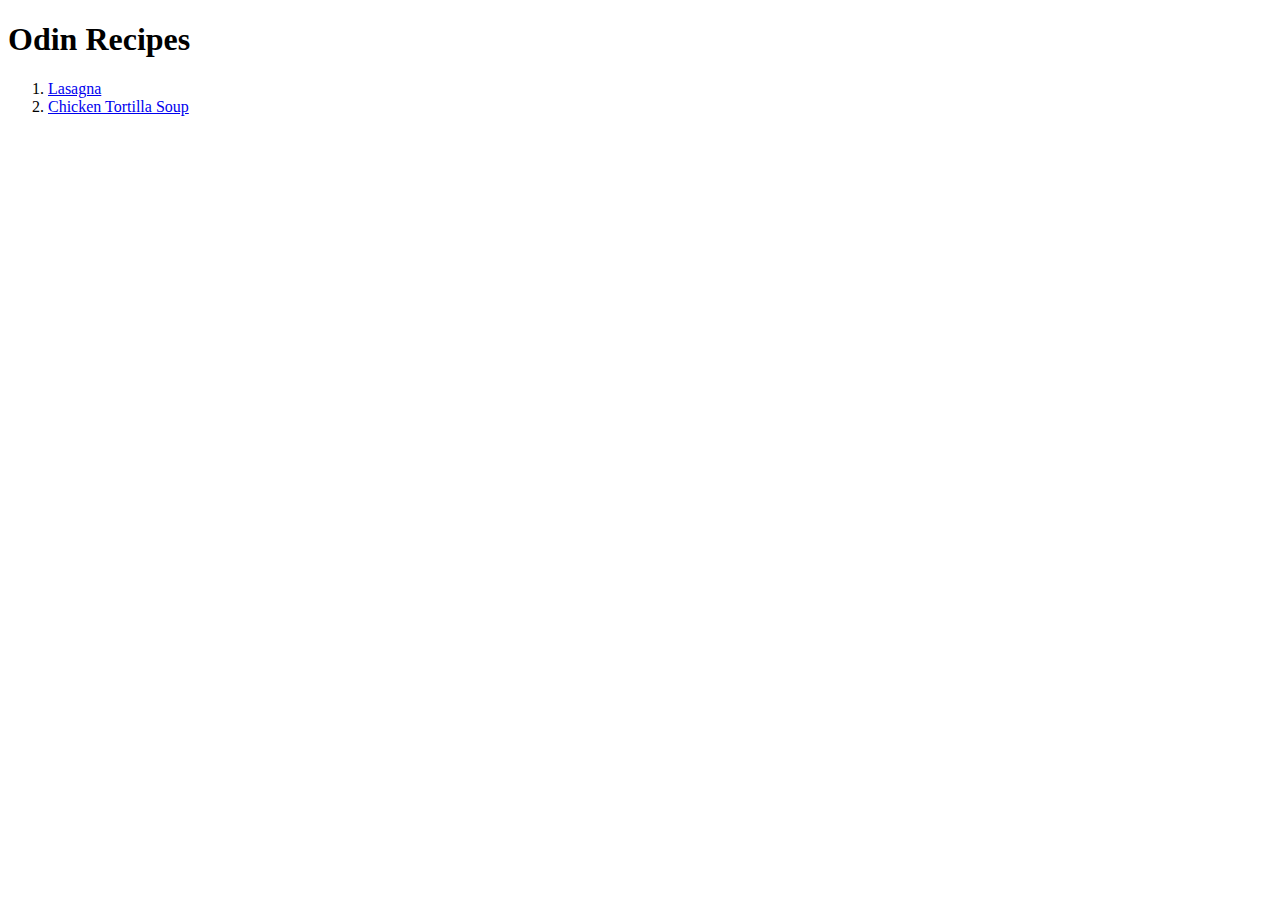
==== index.html @ 76e2e142 "Add all pages to github for a trial" ====
<!DOCTYPE html>
<html lang="en">
<head>
    <meta charset="UTF-8">
    <meta name="viewport" content="width=device-width, initial-scale=1.0">
    <title>Recipes</title>
</head>
<body>
    <h1>Odin Recipes</h1>
    <ol>
        <li>
            <a href="/recipes/lasagna.html">Lasagna</a>
        </li>

        <li>
            <a href="/recipes/chicken-tortilla-soup.html">Chicken Tortilla Soup</a>
        </li>
    </ol>

</body>
</html>
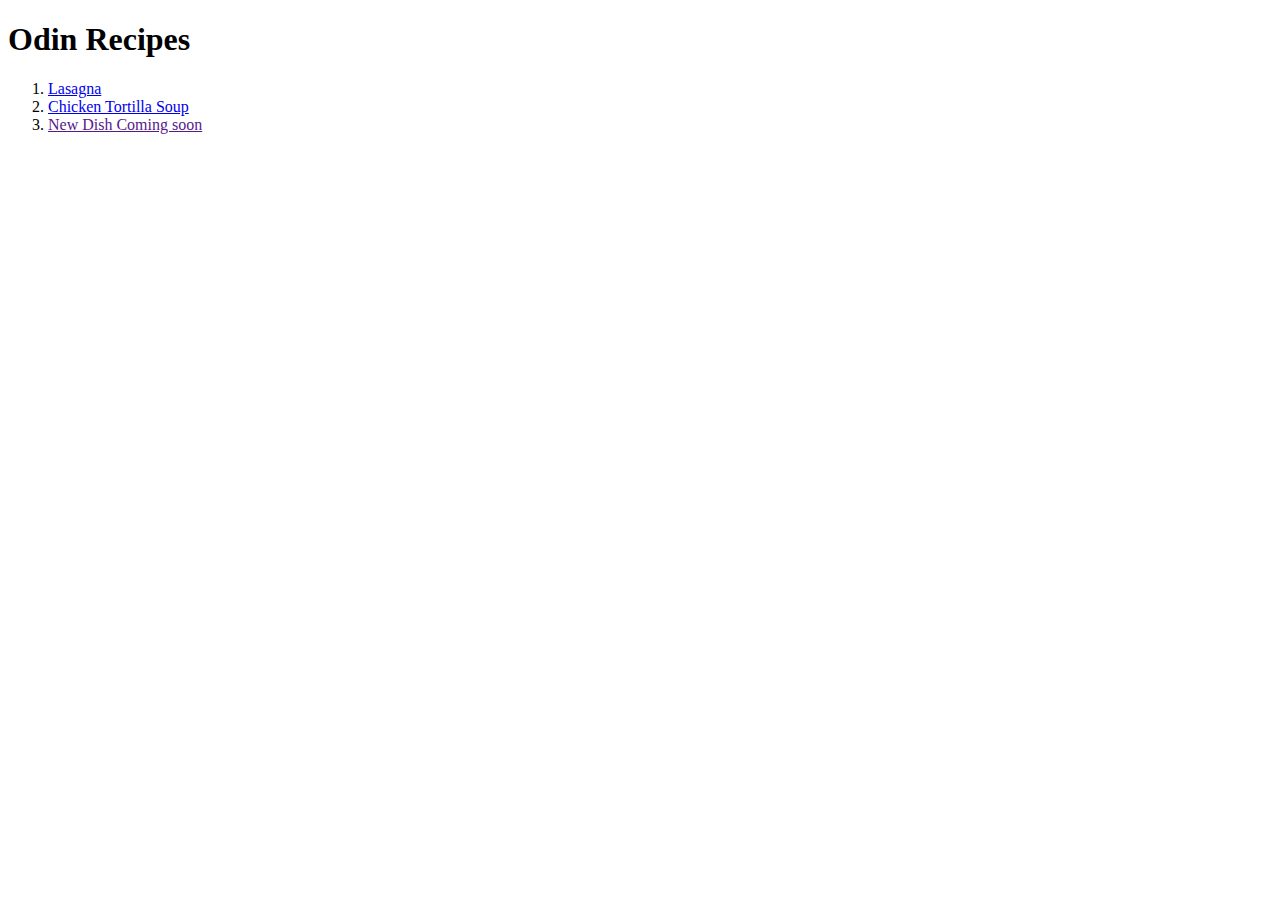
==== commit 4a89005e: "Added a new page" ====
--- a/index.html
+++ b/index.html
@@ -9,11 +9,16 @@
     <h1>Odin Recipes</h1>
     <ol>
         <li>
-            <a href="/recipes/lasagna.html">Lasagna</a>
+            <a href="recipes/lasagna.html" target="_blank">Lasagna</a>
         </li>
 
         <li>
-            <a href="/recipes/chicken-tortilla-soup.html">Chicken Tortilla Soup</a>
+            <a href="recipes/chicken-tortilla-soup.html" target="_blank">Chicken Tortilla Soup</a>
+        </li>
+
+        <li>
+            <a href="">New Dish Coming soon
+            </a>
         </li>
     </ol>
 
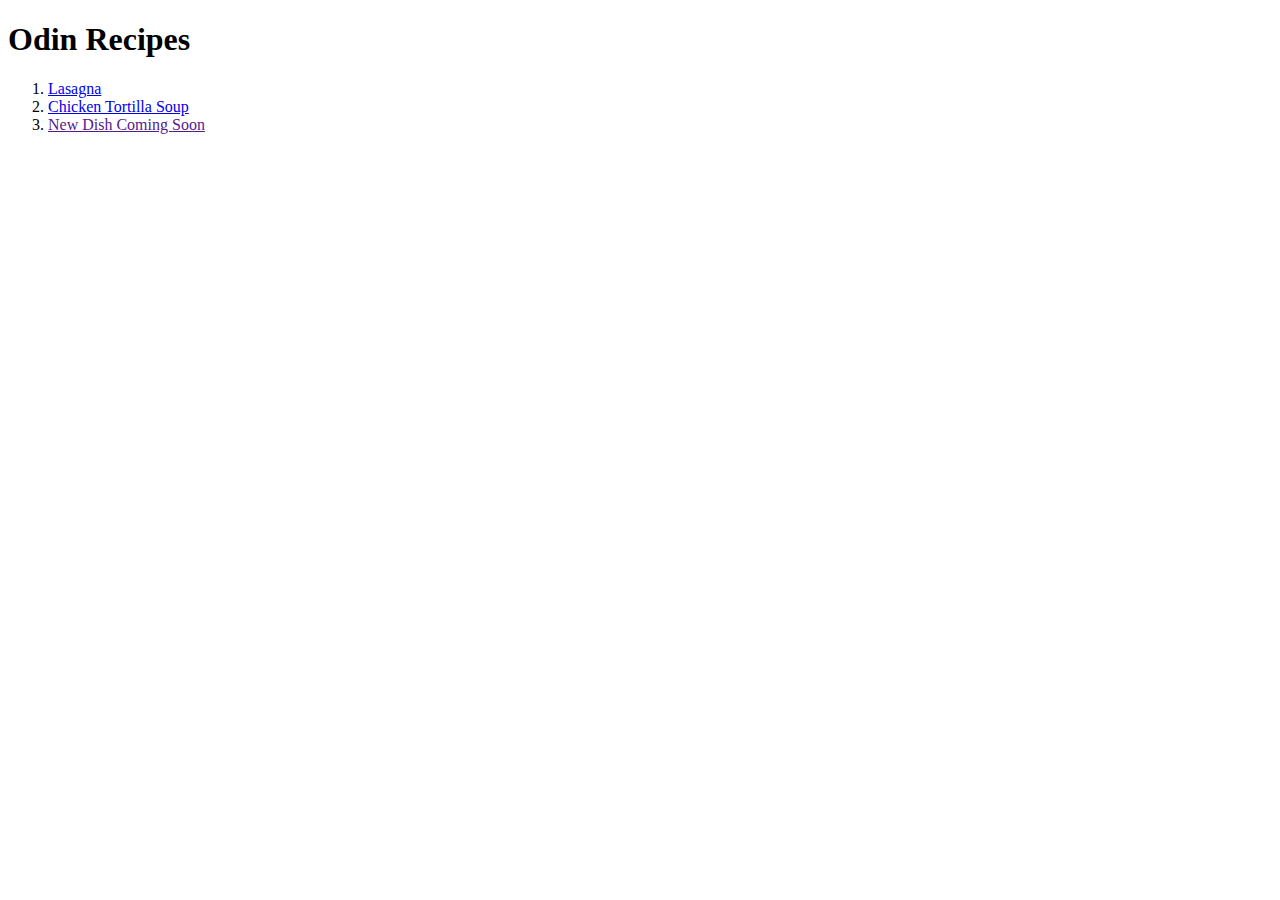
==== commit cd9a3303: "Nothing changed" ====
--- a/index.html
+++ b/index.html
@@ -17,8 +17,7 @@
         </li>
 
         <li>
-            <a href="">New Dish Coming soon
-            </a>
+            <a href="">New Dish Coming Soon</a>
         </li>
     </ol>
 
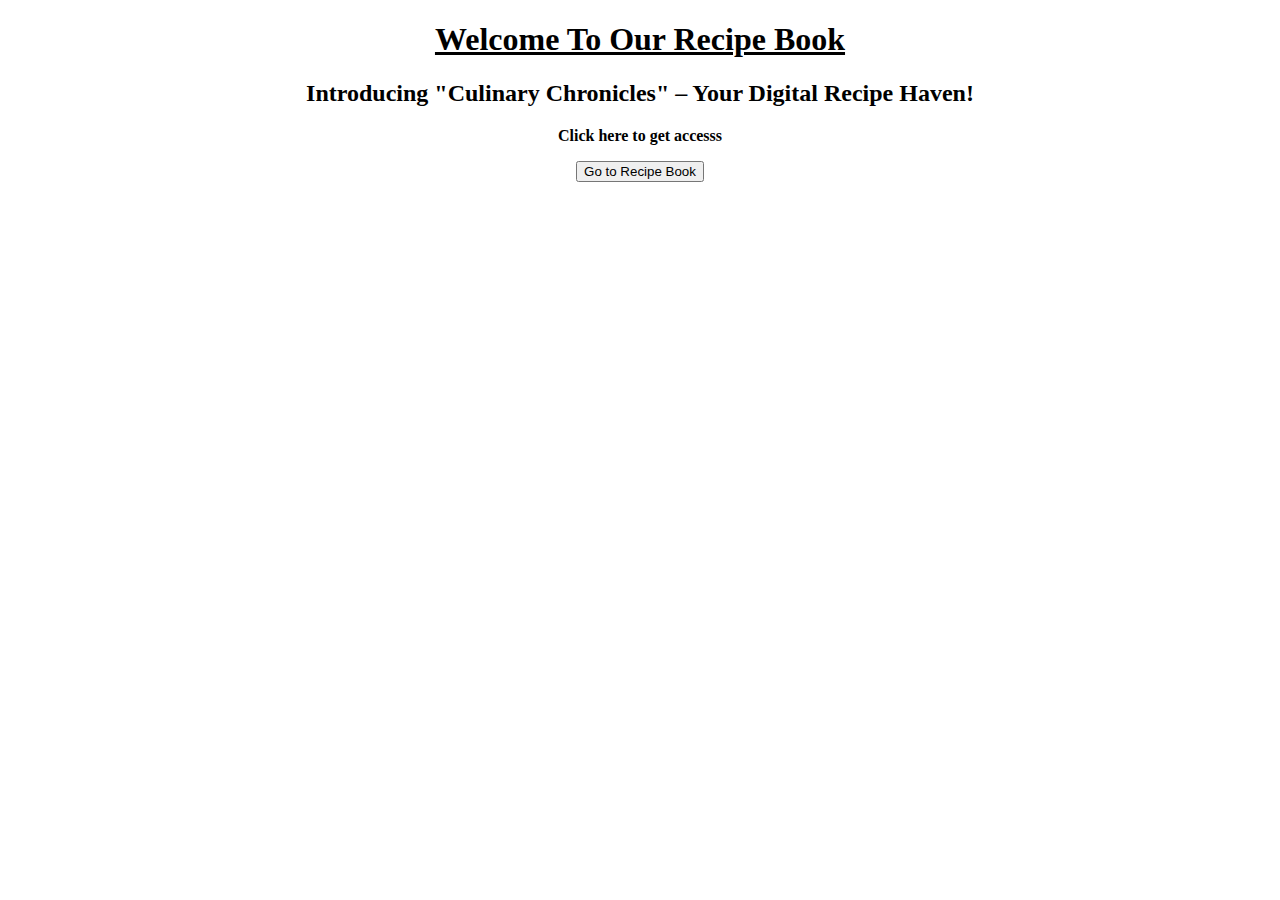
==== commit 9d6076df: "Added a css file properly" ====
--- a/index.html
+++ b/index.html
@@ -4,22 +4,15 @@
     <meta charset="UTF-8">
     <meta name="viewport" content="width=device-width, initial-scale=1.0">
     <title>Recipes</title>
+    <link rel="stylesheet" href="css/styles.css">
 </head>
 <body>
-    <h1>Odin Recipes</h1>
-    <ol>
-        <li>
-            <a href="recipes/lasagna.html" target="_blank">Lasagna</a>
-        </li>
+    <h1>Welcome To Our Recipe Book</h1>
+    <h2>Introducing "Culinary Chronicles" – Your Digital Recipe Haven!</h2>
+    <p><strong>Click here to get accesss</strong></p>
 
-        <li>
-            <a href="recipes/chicken-tortilla-soup.html" target="_blank">Chicken Tortilla Soup</a>
-        </li>
-
-        <li>
-            <a href="">New Dish Coming Soon</a>
-        </li>
-    </ol>
-
+    <div class="btn">
+    <button><a href="book.html" target="_blank">Go to Recipe Book</a></button>
+    </div>
 </body>
 </html>--- a/css/styles.css
+++ b/css/styles.css
@@ -0,0 +1,50 @@
+body{
+    font-family: 'Times New Roman', Times, serif, sans-serif;
+
+}
+
+li{
+    list-style: none;
+    text-align: center;
+}
+
+h1 , p , h2, strong{
+    text-align: center;
+}
+
+h1{
+    text-decoration: underline;
+}
+
+a{
+    text-decoration: none;
+    color: black;
+}
+
+li{
+    font-size: 20px;
+    font-weight: bold;
+}
+
+.btn{
+    
+    text-align: center;
+}
+
+
+/* .book{
+    display: flex;
+    text-align: center;
+    height: auto;
+    width: 310px;
+    padding-left: 800px;
+} */
+
+.book{
+    height: auto;
+    padding-right: 25px;
+}
+
+li:hover{
+    text-decoration: underline;
+}
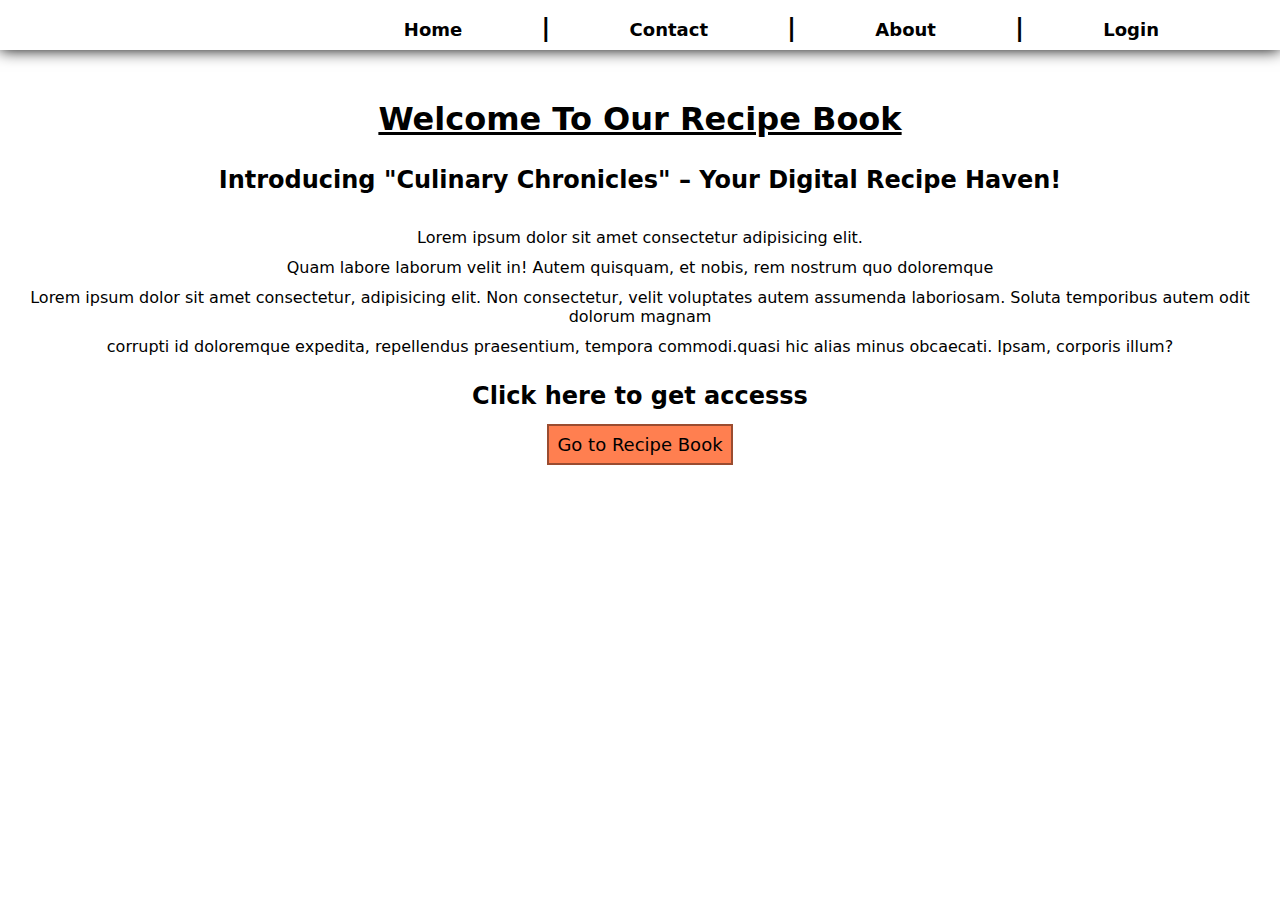
==== commit 5b2b235d: "Learned a lot in CSS today" ====
--- a/index.html
+++ b/index.html
@@ -7,12 +7,38 @@
     <link rel="stylesheet" href="css/styles.css">
 </head>
 <body>
+
+    <div class="nav">
+        <ol>
+            <li><a href="#">Home</a></li>
+            <li>|</li>
+            <li><a href="#">Contact</a></li>
+            <li>|</li>
+            <li><a href="#">About</a></li>
+            <li>|</li>
+            <li><a href="#">Login</a></li>
+        </ol>
+    </div>
+
+<div class="card">
     <h1>Welcome To Our Recipe Book</h1>
-    <h2>Introducing "Culinary Chronicles" – Your Digital Recipe Haven!</h2>
-    <p><strong>Click here to get accesss</strong></p>
+    <h2 class="title">Introducing "Culinary Chronicles" – Your Digital Recipe Haven!</h2>
+  
+    <div class="des">
+    <p>Lorem ipsum dolor sit amet consectetur adipisicing elit. 
+  <p>  Quam labore laborum velit in! Autem quisquam, et nobis, rem 
+    nostrum quo doloremque </p> <p> Lorem ipsum dolor sit amet consectetur, adipisicing elit. 
+        Non consectetur, velit voluptates autem assumenda laboriosam. Soluta temporibus autem odit 
+        dolorum magnam </p><p> corrupti id doloremque expedita, repellendus praesentium, tempora commodi.quasi hic alias 
+        minus obcaecati. Ipsam, corporis illum?</p>
+   </div>
+
+
+    <p class="subtitle"><strong>Click here to get accesss</strong></p>
+</div>
 
     <div class="btn">
-    <button><a href="book.html" target="_blank">Go to Recipe Book</a></button>
+    <a href="book.html" target="_blank">Go to Recipe Book</a>
     </div>
 </body>
 </html>--- a/css/styles.css
+++ b/css/styles.css
@@ -1,11 +1,58 @@
+*{
+    margin: 0;
+    padding: 0;
+}
+
 body{
-    font-family: 'Times New Roman', Times, serif, sans-serif;
+    font-family: system-ui, -apple-system, BlinkMacSystemFont, 'Segoe UI', Roboto, Oxygen, Ubuntu, Cantarell, 'Open Sans', 'Helvetica Neue', sans-serif;
 
 }
+
+
+.nav{
+    box-shadow: 0 0 15px;
+    height: 50px;
+    text-align: end;
+}
+
+
+.nav ol{
+    margin-right: 60px;
+
+}
+
+.nav li{
+    font-size: 25px;
+    display: inline-block;
+    align-items: end;
+    /* flex-direction:row; */
+    list-style: none;
+    margin: 3px;
+    padding: 10px;
+    /* box-shadow: 0 0 15px; */
+    padding-right: 58px;
+}
+
+
 
 li{
     list-style: none;
     text-align: center;
+}
+
+.card{
+    margin-top: 50px;
+}
+
+.title{
+    margin: 10px;
+    padding: 18px 0 8px 0;
+}
+
+.subtitle{
+    margin: 10px 0 14px 0;
+    padding: 0px 0 10px 0px;
+    font-size: 24px;
 }
 
 h1 , p , h2, strong{
@@ -19,6 +66,7 @@
 a{
     text-decoration: none;
     color: black;
+    font-size: 18px;
 }
 
 li{
@@ -27,8 +75,13 @@
 }
 
 .btn{
-    
     text-align: center;
+}
+
+.btn a{
+    background-color: coral;
+    border: 2px solid rgba(0, 0, 0, 0.397);
+    padding: 8px;
 }
 
 
@@ -48,3 +101,22 @@
 li:hover{
     text-decoration: underline;
 }
+
+
+
+.btn a:hover{
+    text-decoration: underline;
+    font-size: 20px;
+}
+
+
+.des
+{
+    padding: 8px;
+    margin: 8px;
+}
+
+.des p{
+    padding: 3px;
+    margin: 5px;
+}